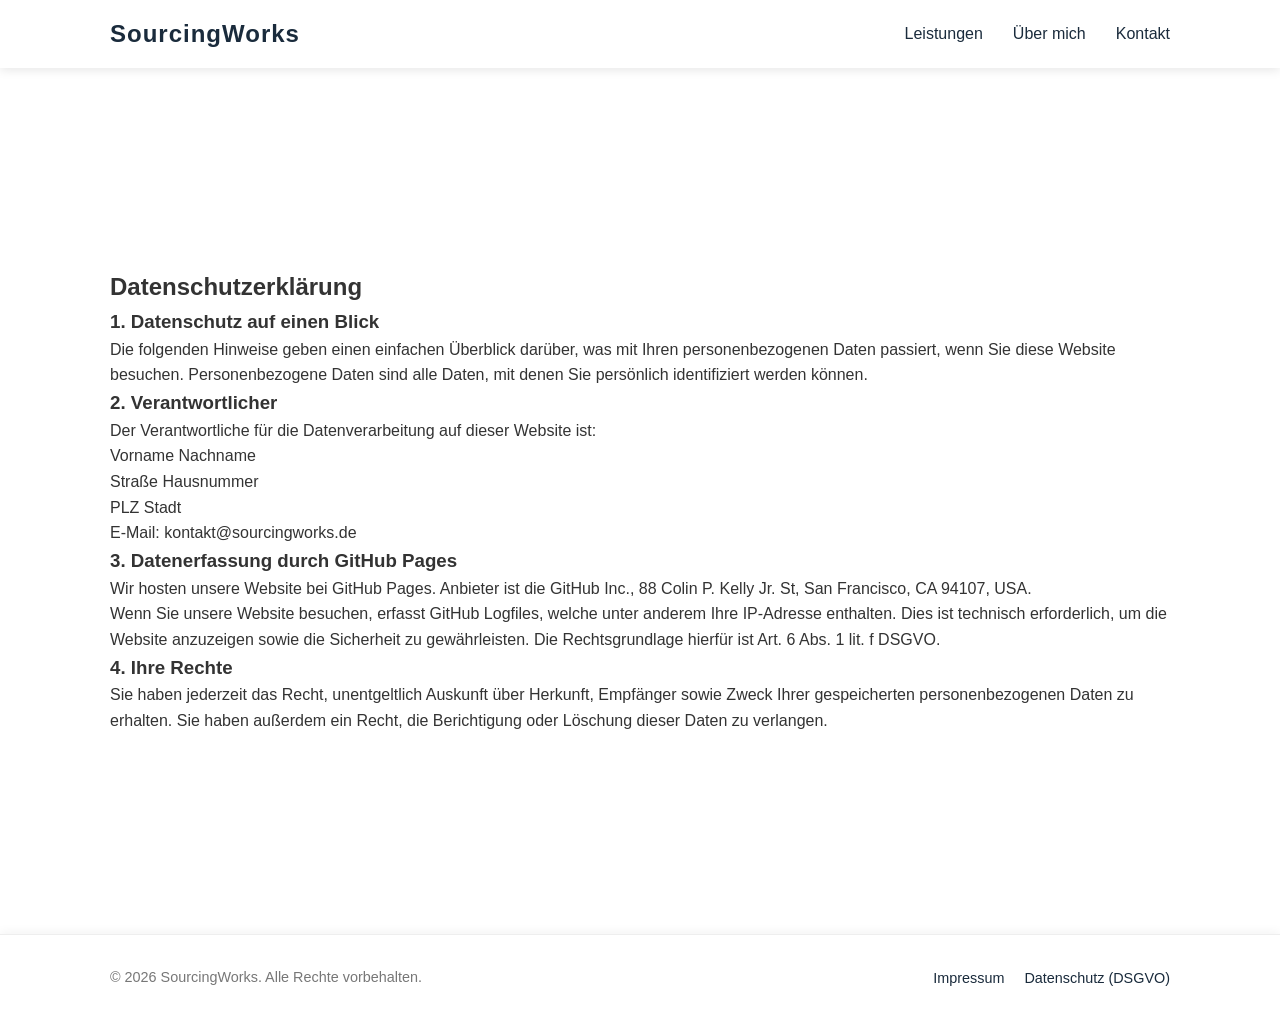
==== legal/dsgvo.html @ 3f4a6963 "v0.0.1 basic web skeleton and stylings" ====
<!DOCTYPE html>
<html lang="de">
<head>
    <meta charset="UTF-8">
    <meta name="viewport" content="width=device-width, initial-scale=1.0">
    <title>Datenschutz | SourcingWorks</title>
    <link rel="stylesheet" href="../css/style.css">
</head>
<body>
<header class="sticky-header">
    <div class="container header-content">
        <div class="logo"><a href="../index.html" style="text-decoration: none; color: inherit;">SourcingWorks</a></div>
        <nav>
            <ul>
                <li><a href="../index.html#leistungen">Leistungen</a></li>
                <li><a href="../index.html#ueber-mich">Über mich</a></li>
                <li><a href="../index.html#kontakt">Kontakt</a></li>
            </ul>
        </nav>
    </div>
</header>

<main class="container" style="padding: 120px 20px;">
    <section>
        <h1>Datenschutzerklärung</h1>

        <h3>1. Datenschutz auf einen Blick</h3>
        <p>Die folgenden Hinweise geben einen einfachen Überblick darüber, was mit Ihren personenbezogenen Daten passiert, wenn Sie diese Website besuchen. Personenbezogene Daten sind alle Daten, mit denen Sie persönlich identifiziert werden können.</p>

        <h3>2. Verantwortlicher</h3>
        <p>Der Verantwortliche für die Datenverarbeitung auf dieser Website ist:</p>
        <p>Vorname Nachname<br>
            Straße Hausnummer<br>
            PLZ Stadt<br>
            E-Mail: kontakt@sourcingworks.de</p>

        <h3>3. Datenerfassung durch GitHub Pages</h3>
        <p>Wir hosten unsere Website bei GitHub Pages. Anbieter ist die GitHub Inc., 88 Colin P. Kelly Jr. St, San Francisco, CA 94107, USA.</p>
        <p>Wenn Sie unsere Website besuchen, erfasst GitHub Logfiles, welche unter anderem Ihre IP-Adresse enthalten. Dies ist technisch erforderlich, um die Website anzuzeigen sowie die Sicherheit zu gewährleisten. Die Rechtsgrundlage hierfür ist Art. 6 Abs. 1 lit. f DSGVO.</p>

        <h3>4. Ihre Rechte</h3>
        <p>Sie haben jederzeit das Recht, unentgeltlich Auskunft über Herkunft, Empfänger sowie Zweck Ihrer gespeicherten personenbezogenen Daten zu erhalten. Sie haben außerdem ein Recht, die Berichtigung oder Löschung dieser Daten zu verlangen.</p>
    </section>
</main>

<footer class="main-footer">
    <div class="container footer-content">
        <div class="copyright">
            &copy; 2026 SourcingWorks. Alle Rechte vorbehalten.
        </div>
        <nav class="footer-nav">
            <ul>
                <li><a href="impressum.html">Impressum</a></li>
                <li><a href="datenschutz.html">Datenschutz (DSGVO)</a></li>
            </ul>
        </nav>
    </div>
</footer>
</body>
</html>
---- css/style.css ----
/* Grundlegende Einstellungen */
:root {
    --primary-color: #1a2b3c; /* Dunkles Marineblau */
    --accent-color: #c5a059;  /* Dezentes Gold/Beige für Akzente */
    --text-color: #333333;
    --bg-light: #f4f7f9;
    --white: #ffffff;
}

* {
    margin: 0;
    padding: 0;
    box-sizing: border-box;
}

body {
    font-family: 'Segoe UI', Tahoma, Geneva, Verdana, sans-serif;
    line-height: 1.6;
    color: var(--text-color);
    background-color: var(--white);
}

.container {
    max-width: 1100px;
    margin: 0 auto;
    padding: 0 20px;
}

/* Sticky Header */
.sticky-header {
    position: sticky;
    top: 0;
    width: 100%;
    background-color: var(--white);
    box-shadow: 0 2px 10px rgba(0, 0, 0, 0.1);
    z-index: 1000;
    padding: 15px 0;
}

.header-content {
    display: flex;
    justify-content: space-between;
    align-items: center;
}

.logo {
    font-size: 1.5rem;
    font-weight: bold;
    color: var(--primary-color);
    letter-spacing: 1px;
}

nav ul {
    display: flex;
    list-style: none;
}

nav ul li {
    margin-left: 30px;
}

nav ul li a {
    text-decoration: none;
    color: var(--primary-color);
    font-weight: 500;
    transition: color 0.3s ease;
}

nav ul li a:hover {
    color: var(--accent-color);
}

/* Sektionen Styling */
section {
    padding: 80px 0;
}

/* --- Hero-Abschnitt: Klassisch mit Hintergrund-Animation --- */

#hero {
    position: relative;
    background: linear-gradient(315deg, #1a2b3c 3%, #2c3e50 38%, #34495e 68%, #16222f 98%);
    background-size: 400% 400%;
    animation: consultingGradientShift 15s ease infinite;
    color: var(--white);
    text-align: center;
    padding: 160px 0;
    overflow: hidden;
    z-index: 1;
}

@keyframes consultingGradientShift {
    0% { background-position: 0% 0%; }
    50% { background-position: 100% 100%; }
    100% { background-position: 0% 0%; }
}

.hero-content {
    position: relative;
    z-index: 10;
}

#hero h1 {
    font-size: 2.8rem; /* Reduziert für 1920x1080 Monitore */
    margin-bottom: 20px;
    font-weight: 700;
    line-height: 1.3;
    text-transform: none; /* Entfernt Capslock für ein seriöseres Bild */
}

#hero p {
    font-size: 1.25rem; /* Harmonischere Größe zum Titel */
    max-width: 750px;
    margin: 0 auto 35px auto;
    opacity: 0.9;
}

/* Entfernen Sie alle alten CSS-Regeln für #flip-container, #flip und @keyframes flipScroll */

.btn {
    display: inline-block;
    background: var(--accent-color);
    color: var(--white);
    padding: 12px 30px;
    text-decoration: none;
    border-radius: 4px;
    margin-top: 20px;
}

/* Grid für Leistungen */
.grid {
    display: grid;
    grid-template-columns: repeat(auto-fit, minmax(300px, 1fr));
    gap: 30px;
    margin-top: 40px;
}

article {
    padding: 30px;
    background: var(--bg-light);
    border-radius: 8px;
    border-top: 4px solid var(--primary-color);
}

/* Über mich Sektion Styling (Neu) */
#ueber-mich {
    background-color: var(--bg-light); /* Leichter Kontrast zum Rest der Seite */
}

.about-content {
    display: flex;
    align-items: center; /* Zentriert Bild und Text vertikal zueinander */
    gap: 50px; /* Erzeugt einen sauberen Abstand zwischen Bild und Text */
    margin-top: 40px;
}

.about-image-wrapper {
    flex: 0 0 350px; /* Verhindert, dass der Container wächst, feste Breite */
    max-width: 350px;
}

.about-image-wrapper img {
    width: 100%; /* Das Bild füllt den 350px breiten Container */
    height: auto; /* Behält das Seitenverhältnis bei (sehr wichtig für 672x983) */
    border-radius: 8px;
    box-shadow: 0 4px 15px rgba(0, 0, 0, 0.1);
    object-fit: cover; /* Sorgt dafür, dass das Bild auch bei veränderten Maßen gut aussieht */
}

.about-text-wrapper {
    flex: 1; /* Nimmt den restlichen verfügbaren Platz im Flex-Container ein */
}

.about-text-wrapper h3 {
    font-size: 1.8rem;
    color: var(--primary-color);
    margin-bottom: 20px;
}

.about-text-wrapper p {
    margin-bottom: 15px;
    font-size: 1.1rem;
    color: #555;
}

/* Responsive Anpassung für Mobilgeräte */
@media (max-width: 768px) {
    .about-content {
        flex-direction: column; /* Stapelt Bild und Text untereinander */
        text-align: center;
        gap: 30px;
    }

    .about-image-wrapper {
        flex: 0 0 auto;
        max-width: 250px; /* Verkleinert das Bild auf mobilen Endgeräten */
        margin: 0 auto;
    }
}

/* Kontakt Sektion Styling */
.contact-header {
    text-align: center;
    margin-bottom: 50px;
}

.contact-grid {
    display: grid;
    grid-template-columns: repeat(auto-fit, minmax(250px, 1fr));
    gap: 20px;
    margin-bottom: 40px;
}

.contact-card {
    background: var(--white);
    padding: 30px;
    text-align: center;
    border-radius: 8px;
    border: 1px solid #e1e8ed;
    transition: transform 0.3s ease, box-shadow 0.3s ease;
}

.contact-card:hover {
    transform: translateY(-5px);
    box-shadow: 0 10px 20px rgba(0, 0, 0, 0.05);
}

.contact-card h3 {
    color: var(--primary-color);
    margin-bottom: 15px;
    font-size: 1.2rem;
}

.contact-card a {
    color: var(--text-color);
    text-decoration: none;
    font-weight: 500;
}

.contact-cta {
    text-align: center;
}

/* Footer im Design des Headers */
.main-footer {
    background-color: var(--white);
    padding: 30px 0;
    border-top: 1px solid #eee;
    box-shadow: 0 -2px 10px rgba(0, 0, 0, 0.05); /* Schatten nach oben */
}

.footer-content {
    display: flex;
    justify-content: space-between;
    align-items: center;
}

.footer-nav ul {
    display: flex;
    list-style: none;
}

.footer-nav ul li {
    margin-left: 20px;
}

.footer-nav ul li a {
    text-decoration: none;
    color: var(--primary-color);
    font-size: 0.9rem;
    transition: color 0.3s ease;
}

.footer-nav ul li a:hover {
    color: var(--accent-color);
}

.copyright {
    font-size: 0.9rem;
    color: #777;
}

/* Responsive Footer */
@media (max-width: 768px) {
    .footer-content {
        flex-direction: column;
        gap: 20px;
        text-align: center;
    }

    .footer-nav ul {
        flex-direction: column;
        gap: 10px;
    }

    .footer-nav ul li {
        margin-left: 0;
    }
}


/* ... (Bestehende CSS-Regeln) ... */

/* Optimierung des Leistungs-Grids für 6 Elemente */
.grid {
    display: grid;
    /* Erzeugt ein 3x2 Raster auf Desktops, 2x3 auf Tablets, 1 Spalte auf Mobils */
    grid-template-columns: repeat(auto-fit, minmax(320px, 1fr));
    gap: 30px;
    margin-top: 40px;
}

/* --- Unendliches Logo-Laufband (Neu) --- */

#partner {
    background-color: var(--white);
    padding: 80px 0;
    overflow: hidden; /* Wichtig: Verhindert Scrollbalken */
}

#partner h2 {
    text-align: center;
    margin-bottom: 50px;
    color: var(--primary-color);
}

.logo-slider {
    width: 100%;
    position: relative;
    display: flex;
    align-items: center;
}

/* Der Container, der sich bewegt */
.logo-slider-track {
    display: flex;
    /* Berechnete Breite: (Anzahl Logos * Breite) + (Anzahl Gaps * Gap-Breite) */
    /* Hier: (12 * 200px) + (11 * 40px) = 2840px. Wir nutzen calc() für Flexibilität */
    width: calc(12 * 240px); /* 12 Slides * (200px + 40px gap) */
    gap: 40px; /* Abstand zwischen den Logos */

    /* Animation aufrufen: Dauer 40s, linear, unendlich */
    animation: scrollLogos 40s linear infinite;
}

/* Stoppt die Animation beim Hover */
.logo-slider-track:hover {
    animation-play-state: paused;
}

/* Einzelner Slide-Container */
.slide {
    flex: 0 0 200px; /* Feste Breite pro Logo-Container */
    width: 200px;
    height: 100px;
    display: flex;
    align-items: center;
    justify-content: center;
}

.slide img {
    max-height: 70px; /* Maximale Höhe des Logos */
    max-width: 100%; /* Verhindert Überlaufen */
    height: auto;
    width: auto;
    filter: grayscale(100%); /* Professioneller Look */
    opacity: 0.6;
    transition: filter 0.3s ease, opacity 0.3s ease;
}

.slide img:hover {
    filter: grayscale(0%);
    opacity: 1;
}

/* Definition der unendlichen Scroll-Animation */
@keyframes scrollLogos {
    0% {
        /* Startposition */
        transform: translateX(0);
    }
    100% {
        /* Endposition: Exakt die Hälfte der Track-Breite nach links verschieben */
        /* calc(Anzahl Original-Logos * -(LogoBreite + Gap)) */
        transform: translateX(calc(6 * -240px));
    }
}

/* Mobile Anpassungen */
@media (max-width: 768px) {
    .slide {
        flex: 0 0 150px; /* Kleinere Logos auf Mobilgeräten */
        width: 150px;
    }

    .logo-slider-track {
        gap: 20px;
        /* Anpassung der Breite für mobile Maße */
        width: calc(12 * 170px); /* 12 * (150px + 20px gap) */
    }

    @keyframes scrollLogos {
        100% {
            /* Anpassung der Verschiebung für mobile Maße */
            transform: translateX(calc(6 * -170px));
        }
    }
}

/* --- Breitbild-Optimierung für den symmetrischen Slider --- */

.container-wide {
    max-width: 1400px; /* Erweitert für weniger "gequetschte" Optik */
    margin: 0 auto;
    padding: 0 40px;
}

.horizontal-slider-nav {
    display: flex;
    align-items: center;
    gap: 20px;
}

.arrow-tip-btn {
    background: none;
    border: none;
    color: #b0b0b0;
    font-size: 5rem; /* Größer für das breite Layout */
    cursor: pointer;
    transition: color 0.3s;
    flex-shrink: 0;
    user-select: none;
}

.arrow-tip-btn:hover {
    color: #888;
}

.slider-perspective {
    flex: 1;
    overflow: hidden;
    position: relative;
}

/* WIEDERHERGESTELLTE VERBLASSUNG AN DEN BREITEREN RÄNDERN */
.slider-perspective::before,
.slider-perspective::after {
    content: '';
    position: absolute;
    top: 0;
    width: 20%; /* Breite des Verblassungs-Bereichs, jetzt symmetrisch */
    height: 100%;
    z-index: 5;
    pointer-events: none; /* Klicks gehen durch auf die Karten */
}

.slider-perspective::before {
    left: 0;
    background: linear-gradient(to right, var(--white) 0%, rgba(255,255,255,0) 100%);
}

.slider-perspective::after {
    right: 0;
    background: linear-gradient(to left, var(--white) 0%, rgba(255,255,255,0) 100%);
}

.slider-track {
    display: flex;
    gap: 30px;
    padding: 30px 0;
    will-change: transform;
    /* WICHTIG: Kein scroll-snap, da JS steuert */
    scroll-snap-type: none;
    transition: transform 0.5s cubic-bezier(0.4, 0, 0.2, 1);
}

.slide-item {
    /* REDUZIERTE BREITE FÜR SYMMETRISCHE RÄNDER */
    flex: 0 0 calc(27% - 15px); /* Drei Elemente stehen vollständig im Fokus, Ränder sind frei */
    padding: 40px;
    background: var(--bg-light);
    border-radius: 8px;
    border-top: 5px solid var(--primary-color);
    box-shadow: 0 6px 15px rgba(0,0,0,0.06);
    box-sizing: border-box;
    text-align: left;
}

/* Responsive Anpassung für kleinere Bildschirme */
@media (max-width: 1200px) {
    .slide-item { flex: 0 0 45%; }
}

@media (max-width: 768px) {
    .slide-item { flex: 0 0 100%; }
    .arrow-tip-btn { font-size: 3rem; }
    .slider-perspective::before,
    .slider-perspective::after {
        width: 10%; /* Weniger Verblassung auf Handys */
    }
}
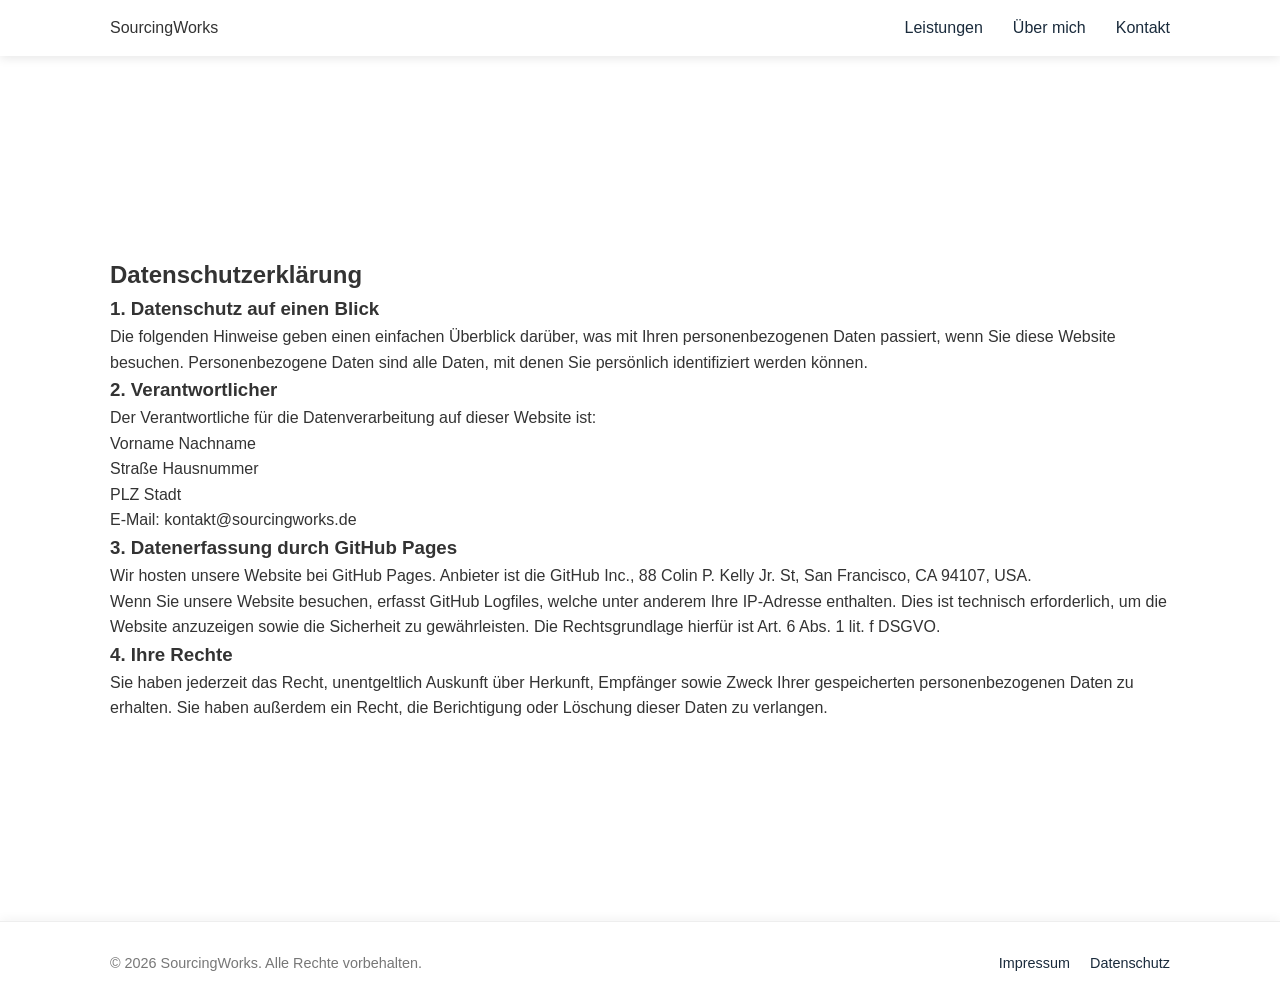
==== commit 39444cb2: "adjusted contact data, added logo, new bg hero" ====
--- a/legal/dsgvo.html
+++ b/legal/dsgvo.html
@@ -51,7 +51,7 @@
         <nav class="footer-nav">
             <ul>
                 <li><a href="impressum.html">Impressum</a></li>
-                <li><a href="datenschutz.html">Datenschutz (DSGVO)</a></li>
+                <li><a href="datenschutz.html">Datenschutz</a></li>
             </ul>
         </nav>
     </div>
--- a/css/style.css
+++ b/css/style.css
@@ -11,6 +11,15 @@
     margin: 0;
     padding: 0;
     box-sizing: border-box;
+}
+
+html {
+    scroll-behavior: smooth;
+}
+
+section {
+    /* Verhindert, dass der Sticky Header den Sektionsanfang verdeckt */
+    scroll-margin-top: 80px;
 }
 
 body {
@@ -37,33 +46,62 @@
     padding: 15px 0;
 }
 
-.header-content {
+/* --- NEUES LOGO BILD-STYLING (ersetzt Text-Styling) --- */
+.main-header {
+    /* Behalten Sie align-items: center bei, um Logo und Nav zu zentrieren */
     display: flex;
     justify-content: space-between;
     align-items: center;
+    padding: 10px 20px; /* Optional: Passen Sie das vertikale Padding an */
 }
 
 .logo {
-    font-size: 1.5rem;
-    font-weight: bold;
-    color: var(--primary-color);
-    letter-spacing: 1px;
+    display: flex;
+    align-items: center; /* Interne vertikale Zentrierung */
+    flex-shrink: 0; /* Verhindert das Zusammenziehen des Logos */
+    margin-right: 20px; /* Abstand zur Navigation */
+    padding: 0;
+}
+
+.logo-image {
+    max-height: 50px; /* Begrenzt die Höhe des Logos im Header */
+    width: auto;      /* Erhält das Seitenverhältnis */
+    display: block;   /* Verhindert whitespace-Lücken */
+    transition: max-height 0.3s ease; /* Optional: Sanfte Größenanpassung */
+}
+
+/* Präzise vertikale Zentrierung im Header */
+.header-content {
+    display: flex;
+    justify-content: space-between;
+    align-items: center; /* Zentriert Logo und Nav zueinander */
+}
+
+nav {
+    display: flex;
+    align-items: center; /* Zentriert ul und Burger-Button innerhalb der Nav */
 }
 
 nav ul {
     display: flex;
+    align-items: center; /* Zentriert die Listenpunkte vertikal */
     list-style: none;
+    margin: 0;
+    padding: 0;
 }
 
 nav ul li {
     margin-left: 30px;
+    display: flex;
+    align-items: center;
 }
 
 nav ul li a {
     text-decoration: none;
     color: var(--primary-color);
     font-weight: 500;
-    transition: color 0.3s ease;
+    line-height: 1; /* Verhindert Versatz durch Standard-Zeilenhöhe */
+    display: block;
 }
 
 nav ul li a:hover {
@@ -78,15 +116,41 @@
 /* --- Hero-Abschnitt: Klassisch mit Hintergrund-Animation --- */
 
 #hero {
-    position: relative;
-    background: linear-gradient(315deg, #1a2b3c 3%, #2c3e50 38%, #34495e 68%, #16222f 98%);
-    background-size: 400% 400%;
-    animation: consultingGradientShift 15s ease infinite;
+    position: relative; /* Wichtig für die Positionierung des Videos */
+    /* Entfernen Sie das alte background-gradient, falls das Video lädt */
+    /* background: linear-gradient(...); */
+    overflow: hidden; /* Verhindert, dass das Video übersteht */
+}
+/* --- Fix für die Textanzeige im Hero-Bereich --- */
+#hero .hero-content {
+    /* Setzt die Textfarbe für h1, p sowie den Button-Text auf weiß */
     color: var(--white);
+    /* Zentriert den Text horizontal innerhalb des Containers */
     text-align: center;
-    padding: 160px 0;
-    overflow: hidden;
-    z-index: 1;
+}
+
+/* --- Optional: Feinabstimmung für h1 sowie p --- */
+#hero h1 {
+    color: var(--white);
+    margin-bottom: 20px; /* Abstand nach unten */
+}
+
+#hero p {
+    color: var(--white);
+    max-width: 700px; /* Verhindert zu lange Textzeilen auf Desktop */
+    margin: 0 auto 30px auto; /* Zentriert den p-Block & gibt Abstand nach unten */
+}
+
+.back-video {
+    position: absolute;
+    right: 0;
+    bottom: 0;
+    min-width: 100%;
+    min-height: 100%;
+    z-index: -1; /* Schiebt das Video hinter den Inhalt */
+    object-fit: cover; /* Sorgt dafür, dass das Video den Container füllt */
+    /* OPTIONAL: Ein dunkles Overlay, damit der Text lesbar bleibt */
+    filter: brightness(0.6);
 }
 
 @keyframes consultingGradientShift {
@@ -155,8 +219,8 @@
 }
 
 .about-image-wrapper {
-    flex: 0 0 350px; /* Verhindert, dass der Container wächst, feste Breite */
-    max-width: 350px;
+    flex: 0 0 450px; /* Von 350px auf 450px erhöht */
+    max-width: 450px;
 }
 
 .about-image-wrapper img {
@@ -407,83 +471,114 @@
     }
 }
 
-/* --- Breitbild-Optimierung für den symmetrischen Slider --- */
-
-.container-wide {
-    max-width: 1400px; /* Erweitert für weniger "gequetschte" Optik */
+.accordion {
+    max-width: 900px;
     margin: 0 auto;
-    padding: 0 40px;
-}
-
-.horizontal-slider-nav {
+}
+
+.accordion-item {
+    border-bottom: 1px solid #e1e8ed;
+    background-color: var(--white);
+}
+
+.accordion-header {
+    width: 100%;
+    padding: 20px;
     display: flex;
     align-items: center;
-    gap: 20px;
-}
-
-.arrow-tip-btn {
     background: none;
     border: none;
-    color: #b0b0b0;
-    font-size: 5rem; /* Größer für das breite Layout */
     cursor: pointer;
-    transition: color 0.3s;
+    text-align: left;
+    transition: background-color 0.3s ease;
+}
+
+.accordion-header:hover {
+    background-color: var(--bg-light);
+}
+
+.accordion-header h3 {
+    margin: 0;
+    font-size: 1.2rem;
+    color: var(--primary-color);
+    font-weight: 600;
+}
+
+/* Plus-Icon Styling */
+.plus-icon {
+    position: relative;
+    width: 20px;
+    height: 20px;
+    margin-right: 20px;
     flex-shrink: 0;
-    user-select: none;
-}
-
-.arrow-tip-btn:hover {
-    color: #888;
-}
-
-.slider-perspective {
-    flex: 1;
-    overflow: hidden;
-    position: relative;
-}
-
-/* WIEDERHERGESTELLTE VERBLASSUNG AN DEN BREITEREN RÄNDERN */
-.slider-perspective::before,
-.slider-perspective::after {
+}
+
+.plus-icon::before,
+.plus-icon::after {
     content: '';
     position: absolute;
+    background-color: var(--accent-color);
+    transition: transform 0.3s ease;
+}
+
+/* Horizontaler Balken */
+.plus-icon::before {
+    top: 50%;
+    left: 0;
+    width: 100%;
+    height: 2px;
+    transform: translateY(-50%);
+}
+
+/* Vertikaler Balken */
+.plus-icon::after {
     top: 0;
-    width: 20%; /* Breite des Verblassungs-Bereichs, jetzt symmetrisch */
+    left: 50%;
+    width: 2px;
     height: 100%;
-    z-index: 5;
-    pointer-events: none; /* Klicks gehen durch auf die Karten */
-}
-
-.slider-perspective::before {
-    left: 0;
-    background: linear-gradient(to right, var(--white) 0%, rgba(255,255,255,0) 100%);
-}
-
-.slider-perspective::after {
-    right: 0;
-    background: linear-gradient(to left, var(--white) 0%, rgba(255,255,255,0) 100%);
-}
-
-.slider-track {
-    display: flex;
-    gap: 30px;
-    padding: 30px 0;
-    will-change: transform;
-    /* WICHTIG: Kein scroll-snap, da JS steuert */
-    scroll-snap-type: none;
-    transition: transform 0.5s cubic-bezier(0.4, 0, 0.2, 1);
-}
-
-.slide-item {
-    /* REDUZIERTE BREITE FÜR SYMMETRISCHE RÄNDER */
-    flex: 0 0 calc(27% - 15px); /* Drei Elemente stehen vollständig im Fokus, Ränder sind frei */
-    padding: 40px;
-    background: var(--bg-light);
-    border-radius: 8px;
-    border-top: 5px solid var(--primary-color);
-    box-shadow: 0 6px 15px rgba(0,0,0,0.06);
-    box-sizing: border-box;
-    text-align: left;
+    transform: translateX(-50%);
+}
+
+/* Animation bei Aktivierung */
+.accordion-item.active .plus-icon::after {
+    transform: translateX(-50%) rotate(90deg);
+    opacity: 0;
+}
+
+.accordion-item.active .plus-icon::before {
+    transform: translateY(-50%) rotate(180deg);
+}
+
+/* Content-Bereich */
+.accordion-content {
+    max-height: 0;
+    overflow: hidden;
+    transition: max-height 0.4s cubic-bezier(0.4, 0, 0.2, 1), padding 0.3s ease;
+    padding: 0 60px; /* Einzug passend zum Textstart nach dem Icon */
+}
+
+.accordion-item.active .accordion-content {
+    max-height: 200px; /* Genügend Platz für den Text */
+    padding-bottom: 20px;
+}
+
+.accordion-content p {
+    color: #555;
+    margin: 0;
+}
+
+/* Grundzustand: Auf dem Desktop immer versteckt */
+.burger-menu {
+    display: none;
+    flex-direction: column;
+    justify-content: space-around;
+    width: 30px;
+    height: 22px;
+    background: transparent;
+    border: none;
+    cursor: pointer;
+    padding: 0;
+    z-index: 1001;
 }
 
 /* Responsive Anpassung für kleinere Bildschirme */
@@ -499,3 +594,75 @@
         width: 10%; /* Weniger Verblassung auf Handys */
     }
 }
+
+
+/* MOBILE VERSION */
+/* --- Finale Mobilansicht (max-width: 768px) --- */
+@media (max-width: 768px) {
+    /* Burger Button sichtbar machen und positionieren */
+    .burger-menu {
+        display: flex !important; /* Erzwingt die Anzeige */
+        flex-direction: column;
+        justify-content: space-around;
+        width: 30px;
+        height: 22px;
+        background: transparent;
+        border: none;
+        cursor: pointer;
+        padding: 0;
+        z-index: 1001;
+    }
+
+    /* Die drei Striche des Menüs */
+    .burger-menu span {
+        width: 100%;
+        height: 3px;
+        background-color: #1a2b3c; /* Marineblau passend zum Logo */
+        border-radius: 10px;
+        display: block;
+    }
+
+    /* Das Hauptmenü im Header als mobiles Overlay */
+    #navLinks {
+        display: none; /* Im Normalzustand versteckt */
+        flex-direction: column;
+        position: absolute;
+        top: 60px; /* Höhe des Headers beachten */
+        left: 0;
+        width: 100%;
+        background-color: var(--white);
+        box-shadow: 0 5px 15px rgba(0,0,0,0.1);
+        padding: 20px 0;
+        z-index: 1000;
+        margin: 0;
+    }
+
+    /* Einblenden wenn die Klasse .active per JS gesetzt wird */
+    #navLinks.active {
+        display: flex !important;
+    }
+
+    #navLinks li {
+        margin: 15px 0;
+        text-align: center;
+        margin-left: 0;
+    }
+
+    /* Hero Text Korrektur gegen Abschneiden */
+    #hero h1 {
+        font-size: 1.5rem;
+        padding: 0 20px;
+        line-height: 1.2;
+        word-wrap: break-word;
+        hyphens: auto;
+    }
+
+    /* Slider Karten Optimierung */
+    .slide-item {
+        flex: 0 0 90% !important;
+        padding: 25px;
+        margin: 0 auto;
+    }
+}
+
+
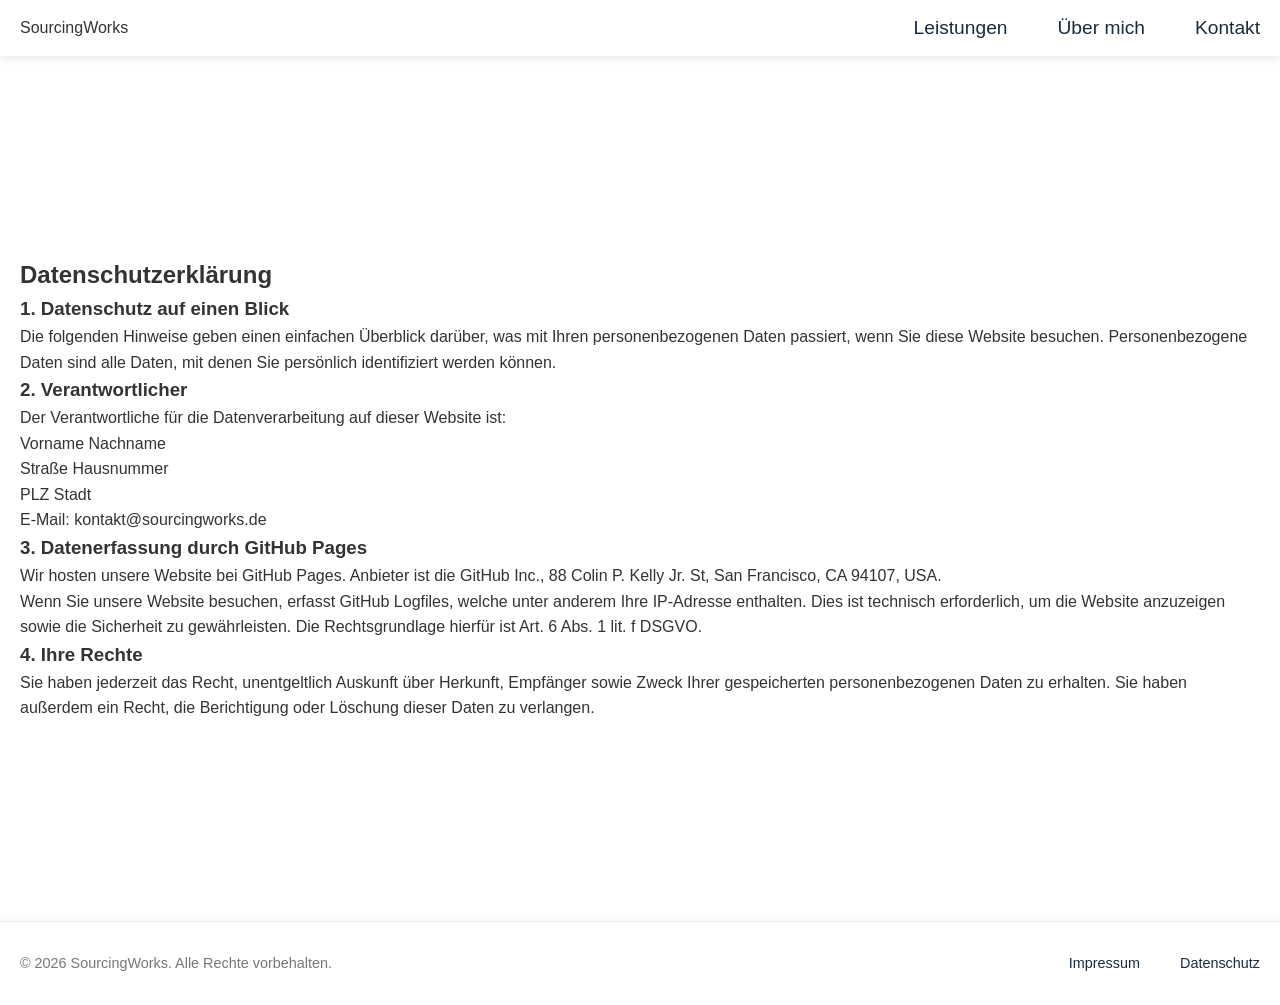
==== commit 2ff19697: "v0.0.4 changed referenced html in dsgvo.html" ====
--- a/legal/dsgvo.html
+++ b/legal/dsgvo.html
@@ -51,7 +51,7 @@
         <nav class="footer-nav">
             <ul>
                 <li><a href="impressum.html">Impressum</a></li>
-                <li><a href="datenschutz.html">Datenschutz</a></li>
+                <li><a href="dsgvo.html">Datenschutz</a></li>
             </ul>
         </nav>
     </div>
--- a/css/style.css
+++ b/css/style.css
@@ -30,7 +30,7 @@
 }
 
 .container {
-    max-width: 1100px;
+    max-width: 1700px;
     margin: 0 auto;
     padding: 0 20px;
 }
@@ -53,6 +53,7 @@
     justify-content: space-between;
     align-items: center;
     padding: 10px 20px; /* Optional: Passen Sie das vertikale Padding an */
+    width: 100%;
 }
 
 .logo {
@@ -68,6 +69,12 @@
     width: auto;      /* Erhält das Seitenverhältnis */
     display: block;   /* Verhindert whitespace-Lücken */
     transition: max-height 0.3s ease; /* Optional: Sanfte Größenanpassung */
+}
+
+@media (max-width: 768px) {
+    .logo-image {
+        max-height: 30px;
+    }
 }
 
 /* Präzise vertikale Zentrierung im Header */
@@ -102,6 +109,8 @@
     font-weight: 500;
     line-height: 1; /* Verhindert Versatz durch Standard-Zeilenhöhe */
     display: block;
+    font-size: 1.2rem;
+    margin-left: 20px;
 }
 
 nav ul li a:hover {
@@ -116,10 +125,14 @@
 /* --- Hero-Abschnitt: Klassisch mit Hintergrund-Animation --- */
 
 #hero {
-    position: relative; /* Wichtig für die Positionierung des Videos */
-    /* Entfernen Sie das alte background-gradient, falls das Video lädt */
-    /* background: linear-gradient(...); */
-    overflow: hidden; /* Verhindert, dass das Video übersteht */
+    /* Setzt die Höhe auf 100% des sichtbaren Bildschirms */
+    min-height: 90vh;
+    display: flex;
+    flex-direction: column;
+    justify-content: center;
+    align-items: center;
+    position: relative;
+    overflow: hidden;
 }
 /* --- Fix für die Textanzeige im Hero-Bereich --- */
 #hero .hero-content {
@@ -143,14 +156,12 @@
 
 .back-video {
     position: absolute;
-    right: 0;
-    bottom: 0;
     min-width: 100%;
     min-height: 100%;
     z-index: -1; /* Schiebt das Video hinter den Inhalt */
     object-fit: cover; /* Sorgt dafür, dass das Video den Container füllt */
     /* OPTIONAL: Ein dunkles Overlay, damit der Text lesbar bleibt */
-    filter: brightness(0.6);
+    filter: brightness(0.2);
 }
 
 @keyframes consultingGradientShift {
@@ -393,28 +404,23 @@
     position: relative;
     display: flex;
     align-items: center;
-}
-
-/* Der Container, der sich bewegt */
+    overflow: hidden; /* Stellt sicher, dass keine Scrollbalken entstehen */
+}
+
 .logo-slider-track {
     display: flex;
-    /* Berechnete Breite: (Anzahl Logos * Breite) + (Anzahl Gaps * Gap-Breite) */
-    /* Hier: (12 * 200px) + (11 * 40px) = 2840px. Wir nutzen calc() für Flexibilität */
-    width: calc(12 * 240px); /* 12 Slides * (200px + 40px gap) */
-    gap: 40px; /* Abstand zwischen den Logos */
-
-    /* Animation aufrufen: Dauer 40s, linear, unendlich */
+    /* Nutzt die tatsächliche Breite der Logos anstatt einer manuellen Rechnung */
+    width: max-content;
+    gap: 40px;
     animation: scrollLogos 40s linear infinite;
 }
 
-/* Stoppt die Animation beim Hover */
 .logo-slider-track:hover {
     animation-play-state: paused;
 }
 
-/* Einzelner Slide-Container */
 .slide {
-    flex: 0 0 200px; /* Feste Breite pro Logo-Container */
+    flex: 0 0 200px;
     width: 200px;
     height: 100px;
     display: flex;
@@ -423,11 +429,11 @@
 }
 
 .slide img {
-    max-height: 70px; /* Maximale Höhe des Logos */
-    max-width: 100%; /* Verhindert Überlaufen */
+    max-height: 70px;
+    max-width: 100%;
     height: auto;
     width: auto;
-    filter: grayscale(100%); /* Professioneller Look */
+    filter: grayscale(100%);
     opacity: 0.6;
     transition: filter 0.3s ease, opacity 0.3s ease;
 }
@@ -437,16 +443,14 @@
     opacity: 1;
 }
 
-/* Definition der unendlichen Scroll-Animation */
 @keyframes scrollLogos {
     0% {
-        /* Startposition */
         transform: translateX(0);
     }
     100% {
-        /* Endposition: Exakt die Hälfte der Track-Breite nach links verschieben */
-        /* calc(Anzahl Original-Logos * -(LogoBreite + Gap)) */
-        transform: translateX(calc(6 * -240px));
+        /* Die Verschiebung muss exakt die Hälfte des Tracks (6 Logos + 6 Gaps) betragen */
+        /* 6 * (200px Logo + 40px Gap) = 1440px */
+        transform: translateX(-1440px);
     }
 }
 
@@ -592,6 +596,41 @@
     .slider-perspective::before,
     .slider-perspective::after {
         width: 10%; /* Weniger Verblassung auf Handys */
+    }
+}
+
+/* Scroll-Down-Arrow */
+.scroll-down-arrow {
+    position: absolute;
+    bottom: 30px;
+    left: 50%;
+    transform: translateX(-50%);
+    z-index: 10;
+    cursor: pointer;
+    transition: opacity 0.3s ease;
+    animation: bounce 2s infinite;
+}
+
+.scroll-down-arrow:hover {
+    opacity: 1;
+}
+
+.scroll-down-arrow svg {
+    display: block;
+    /* Ein mittleres Grau, das auf dem dunklen Video gut sichtbar ist */
+    stroke: #aaaaaa;
+}
+
+/* Animation für das dezente Hüpfen */
+@keyframes bounce {
+    0%, 20%, 50%, 80%, 100% {
+        transform: translateX(-50%) translateY(0);
+    }
+    40% {
+        transform: translateX(-50%) translateY(-10px);
+    }
+    60% {
+        transform: translateX(-50%) translateY(-5px);
     }
 }
 
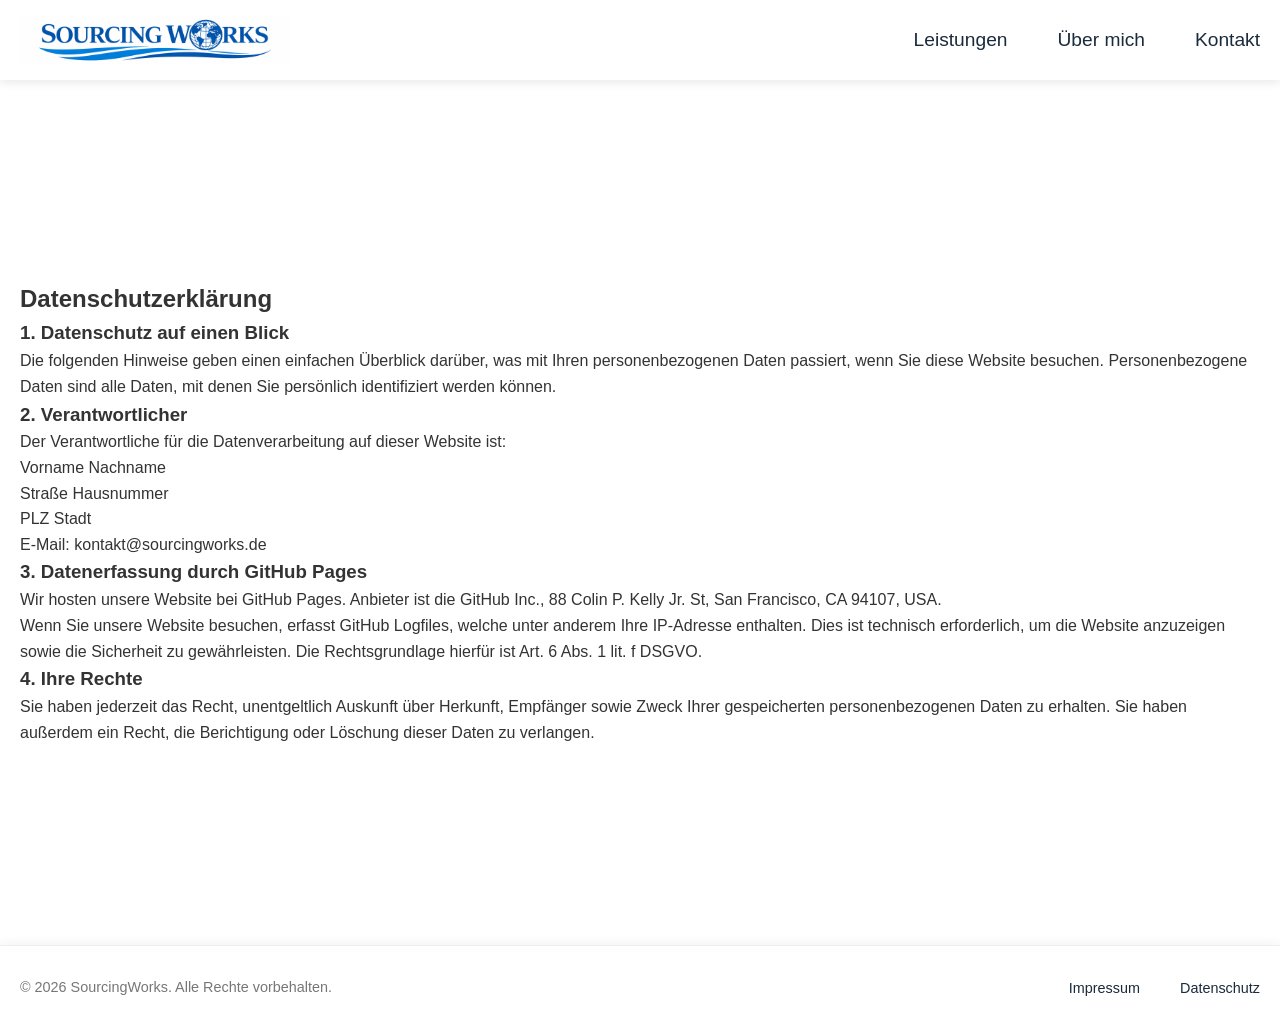
==== commit 1463e389: "v0.0.5 fixed issue in dsgvo and impressum regarding logo and favicon" ====
--- a/legal/dsgvo.html
+++ b/legal/dsgvo.html
@@ -1,6 +1,7 @@
 <!DOCTYPE html>
 <html lang="de">
 <head>
+    <link rel="icon" type="image/png" href="../assets/img/favicon_nobg.png">
     <meta charset="UTF-8">
     <meta name="viewport" content="width=device-width, initial-scale=1.0">
     <title>Datenschutz | SourcingWorks</title>
@@ -9,7 +10,11 @@
 <body>
 <header class="sticky-header">
     <div class="container header-content">
-        <div class="logo"><a href="../index.html" style="text-decoration: none; color: inherit;">SourcingWorks</a></div>
+        <div class="logo">
+            <a href="../index.html" class="logo">
+                <img src="../assets/img/Logo_Header_bg.png" alt="SourcingWorks Logo" class="logo-image">
+            </a>
+        </div>
         <nav>
             <ul>
                 <li><a href="../index.html#leistungen">Leistungen</a></li>
